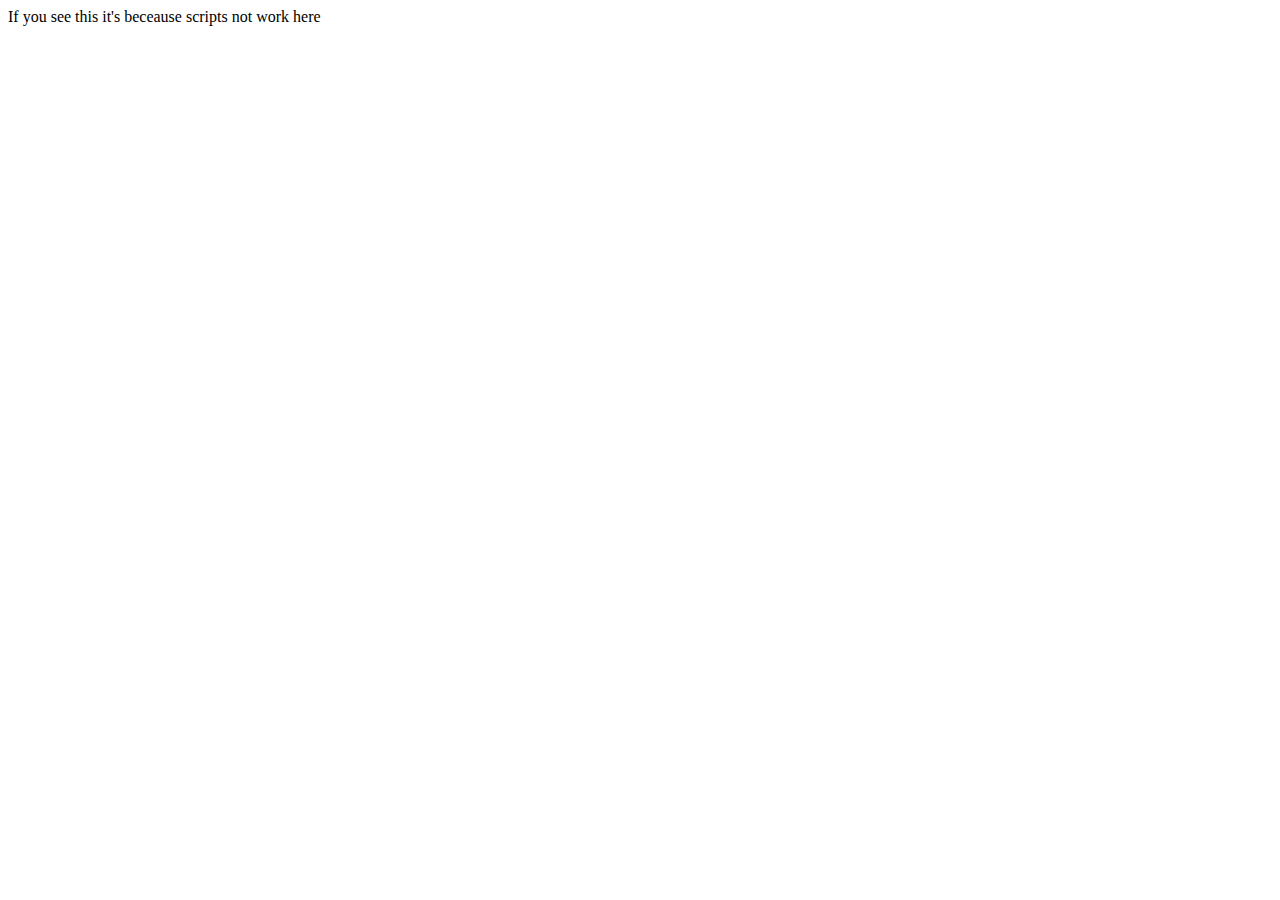
==== pages/iFrames/iFrameWithoutScripts.html @ 055349f5 "[ADD] Iframe translation" ====
<html lang="fr">
	<head>
		<title>iFrameWithoutScripts</title>
	</head>

	<body >
		<div class="Translatable" key="iframeexample">If you see this it's beceause scripts not work here</div>
	</body>
</html>
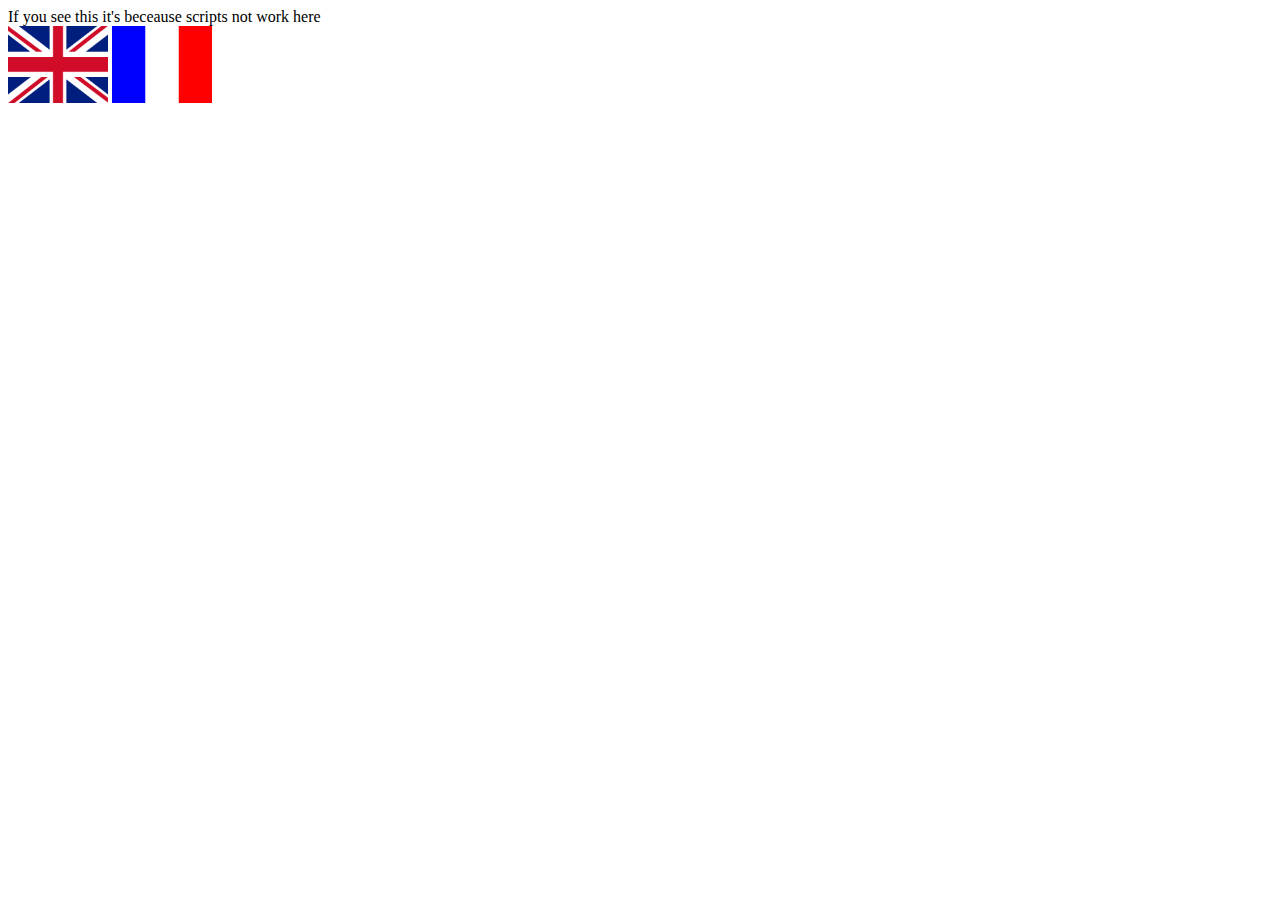
==== commit a7f07d49: "[ADD] button in iframe for change language" ====
--- a/pages/iFrames/iFrameWithoutScripts.html
+++ b/pages/iFrames/iFrameWithoutScripts.html
@@ -1,9 +1,12 @@
 <html lang="fr">
 	<head>
+		<link rel="stylesheet" type="text/css" href="../../styles/style.css">
 		<title>iFrameWithoutScripts</title>
 	</head>
 
 	<body >
 		<div class="Translatable" key="iframeexample">If you see this it's beceause scripts not work here</div>
+		<img class="btnExample ENBtn TitleTranslatable" key="en" src="../../img/EN.png"/>
+		<img class="btnExample FRBtn TitleTranslatable" key ="fr" src="../../img/FR.png"/>
 	</body>
 </html>
--- a/styles/style.css
+++ b/styles/style.css
@@ -0,0 +1,8 @@
+.FRBtn,
+.EnBtn {
+  cursor: pointer;
+}
+
+.btnExample {
+  max-width: 100px;
+}
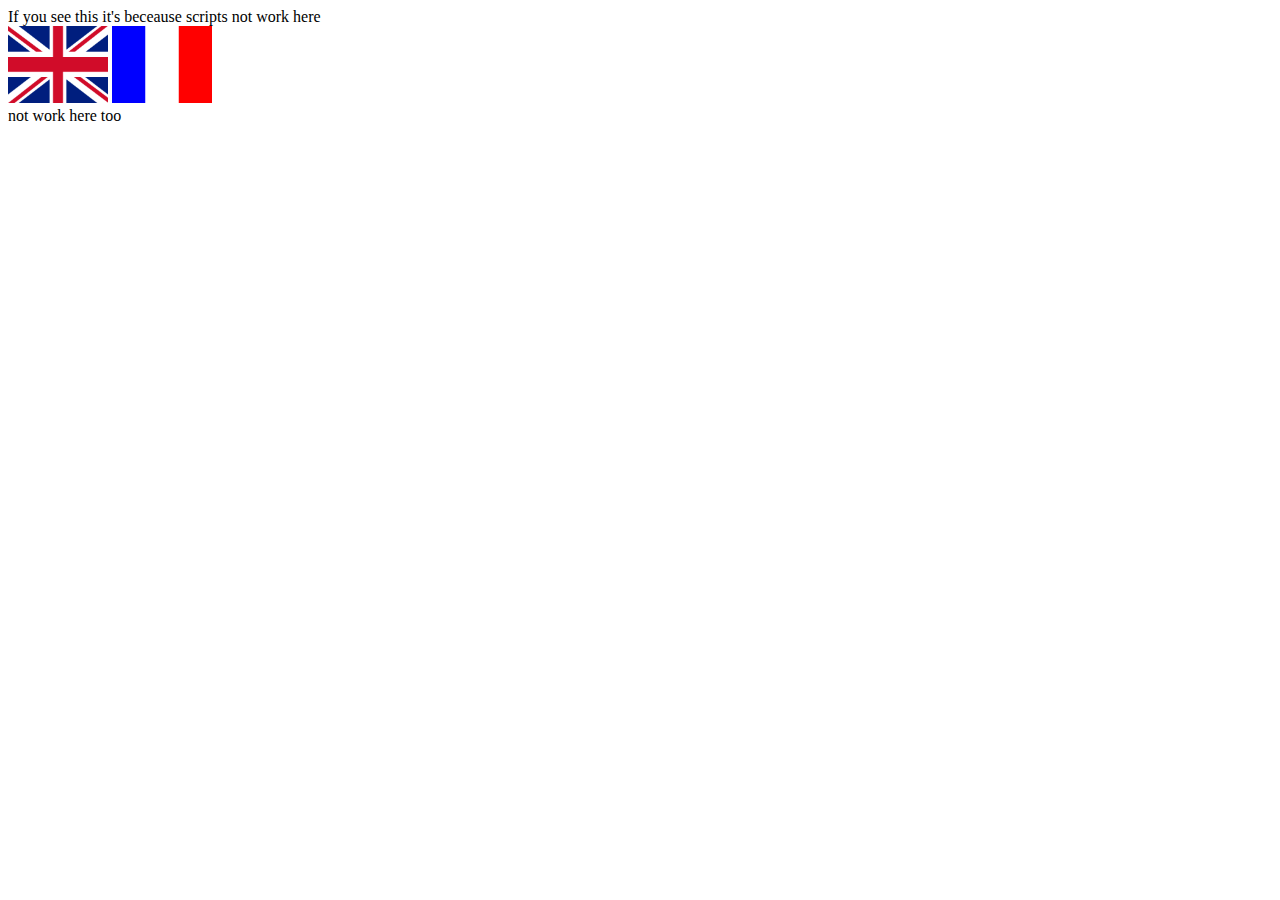
==== commit 671be810: "[ADD] href translation" ====
--- a/pages/iFrames/iFrameWithoutScripts.html
+++ b/pages/iFrames/iFrameWithoutScripts.html
@@ -8,5 +8,7 @@
 		<div class="Translatable" key="iframeexample">If you see this it's beceause scripts not work here</div>
 		<img class="btnExample ENBtn TitleTranslatable" key="en" src="../../img/EN.png"/>
 		<img class="btnExample FRBtn TitleTranslatable" key ="fr" src="../../img/FR.png"/>
+	</br>
+		<a class="HrefTranslatable" key="linkimg2" target="_blank" download><span class="Translatable" key="link" download>not work here too</span></a>
 	</body>
 </html>
